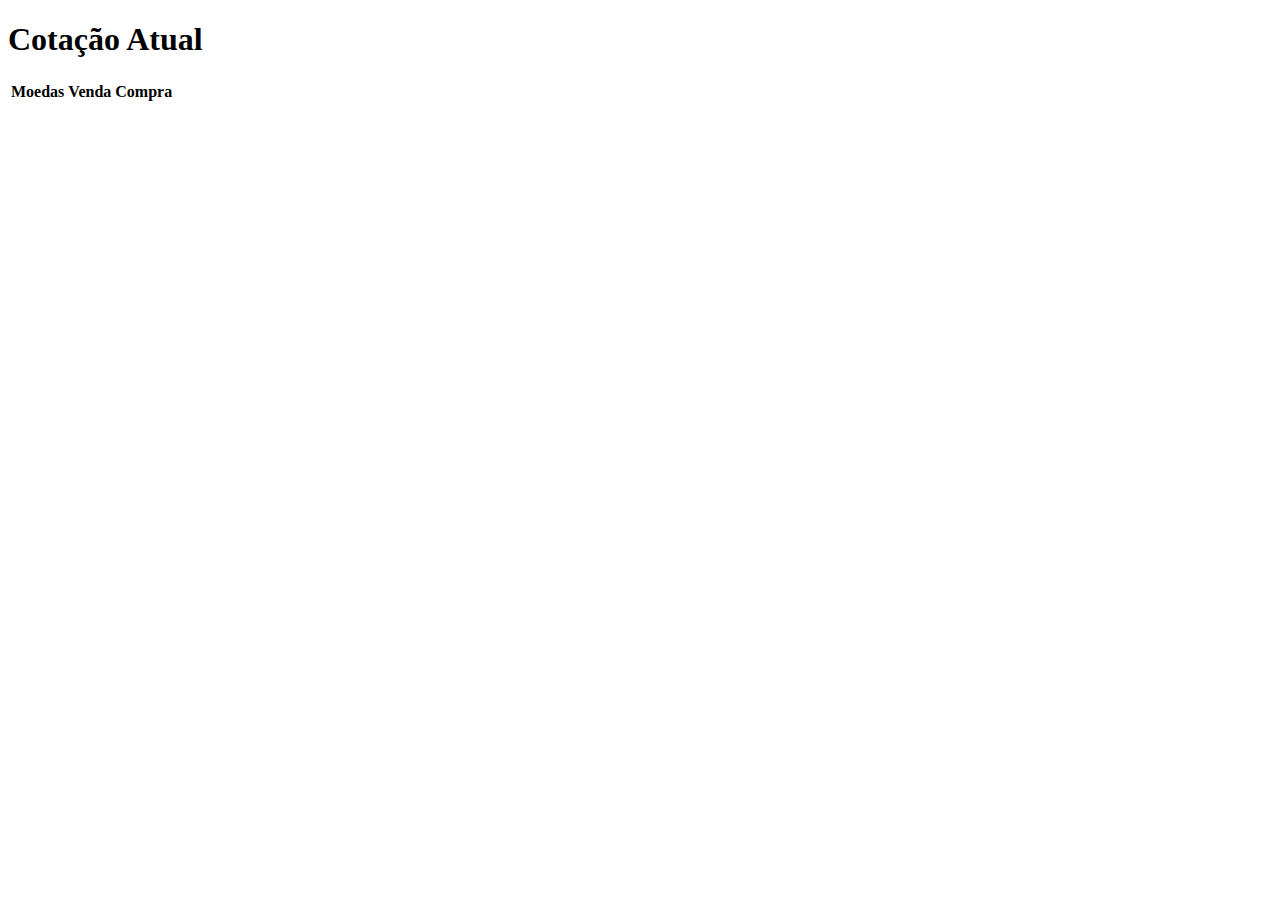
==== html/index.html @ a4136540 "coin name" ====
<!DOCTYPE html>
<html lang="pt-br">
<head>
    
    <meta charset="UTF-8">
    <meta name="viewport" content="width=device-width, initial-scale=1.0">
    <title>Cotação</title>
    <link rel="stylesheet" href="/css/style.css">
</head>
<body>
    <div class="container">
        <h1>Cotação Atual</h1>
    </div>
    <div class="popup-wrapper">
        
        <div class="popup">
            <div class="popup-close">x</div>
            <div class="popup-content">
                <h2 >Travar <span id="titleBlock"></span></h2>
                <label for="">Compra</label>
                <input type="text" id="buyer">
                <label for="">Venda</label>
                <input type="text" id="sell">
                <button class="buttonPopup">Travar</button>
            </div>
        </div>
    </div>







    <script type="module" src="/js/app.js"></script>
    <script type="module" src="/js/api.js"></script>
    <script type="module" src="/js/util.js"></script>
    <script type="module" src="/js/ui.js"></script>
    
    
    
</body>
</html>
---- css/style.css ----
* {
    box-sizing: border-box;
  }

  .buttonPopup { 
    display: block;
    margin: 20px auto;
    background: crimson;
    color: white;
    border: 0;
    cursor: pointer;
    padding: 6px 10px;
  }

  .popup-wrapper {
    display: none;
    background: rgba(0, 0, 0, .5);
    position: fixed;
    top: 0;
    left: 0;
    width: 100%;
    height: 100%;
  }


  .popup {
    font-family: arial;
    text-align: center;
    width: 100%;
    max-width: 300px;
    margin: 10% auto;
    padding: 20px;
    background: white;
    position: relative;
  }

  .popup-close {
    position: absolute;
    top: 5px;
    right: 10px;
    cursor: pointer;
  }
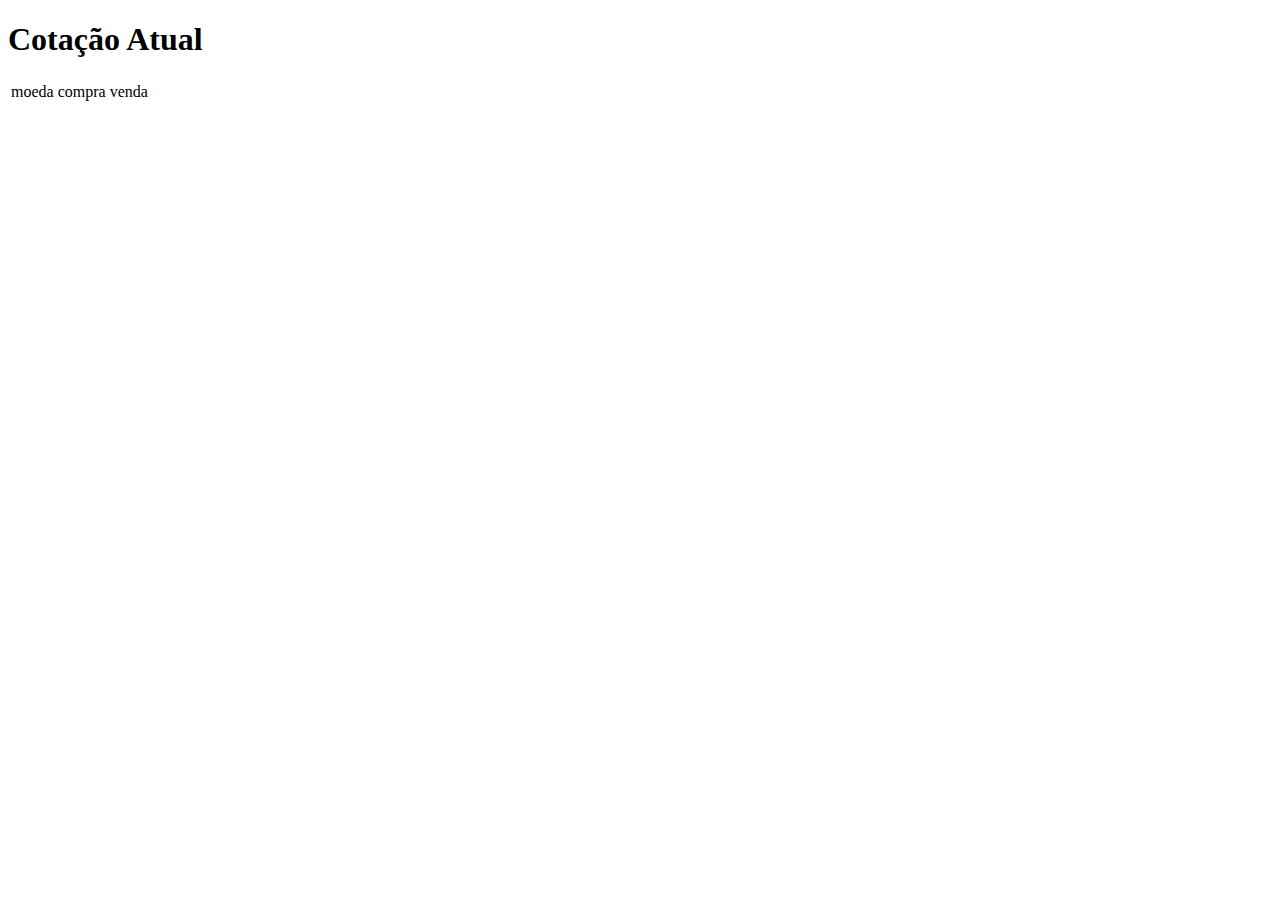
==== commit dc81ece5: "localstorage ok" ====
--- a/html/index.html
+++ b/html/index.html
@@ -22,6 +22,7 @@
                 <label for="">Venda</label>
                 <input type="text" id="sell">
                 <button class="buttonPopup">Travar</button>
+                <button class="buttonPopupDisbloc">Destravar</button>
             </div>
         </div>
     </div>
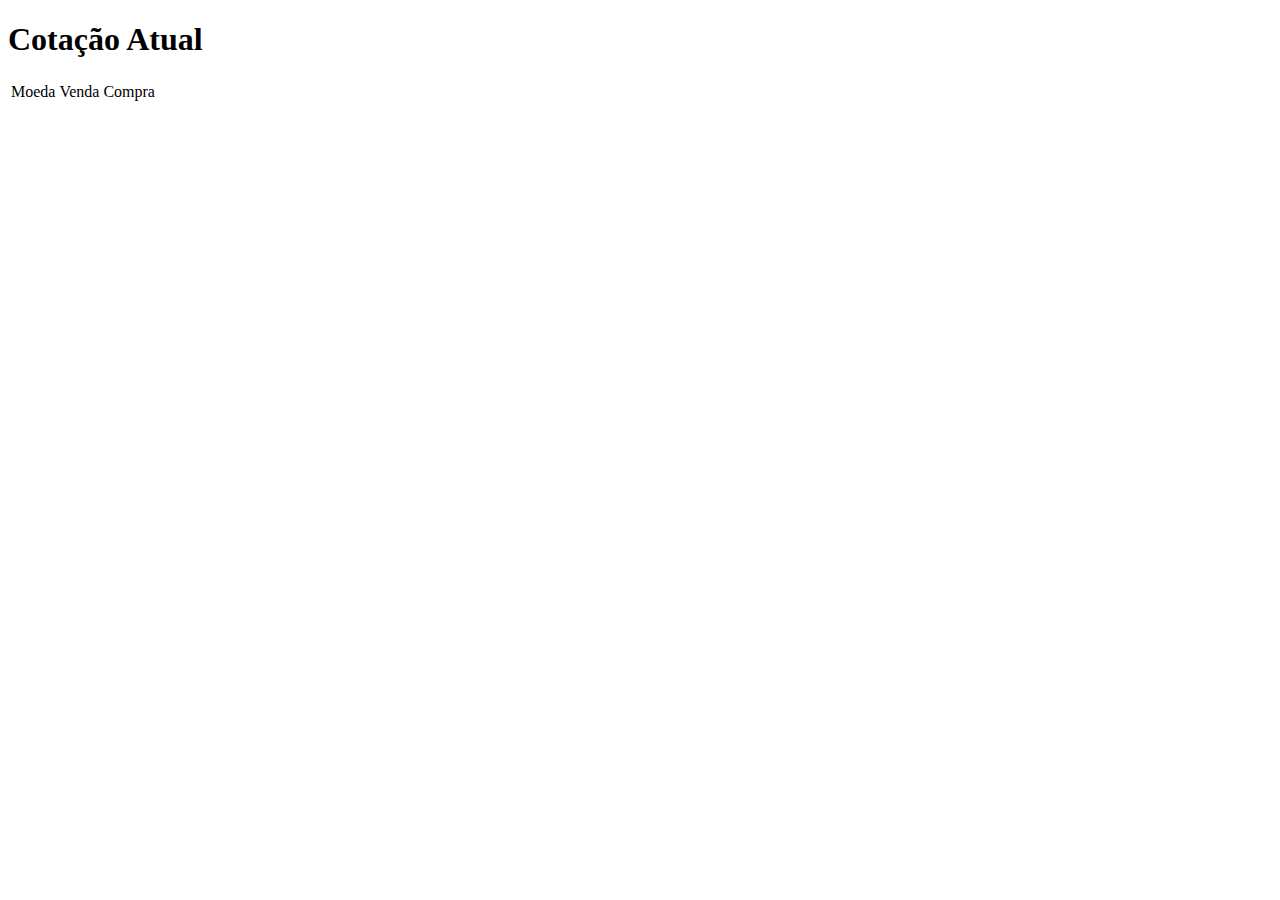
==== commit d6f6e09f: "fivecon" ====
--- a/html/index.html
+++ b/html/index.html
@@ -4,8 +4,9 @@
     
     <meta charset="UTF-8">
     <meta name="viewport" content="width=device-width, initial-scale=1.0">
+    <link rel="shortcut icon" href="../assests/Favicon/favicon.ico" type="image/x-icon">
+    <link rel="stylesheet" href="/css/style.css">
     <title>Cotação</title>
-    <link rel="stylesheet" href="/css/style.css">
 </head>
 <body>
     <div class="container">
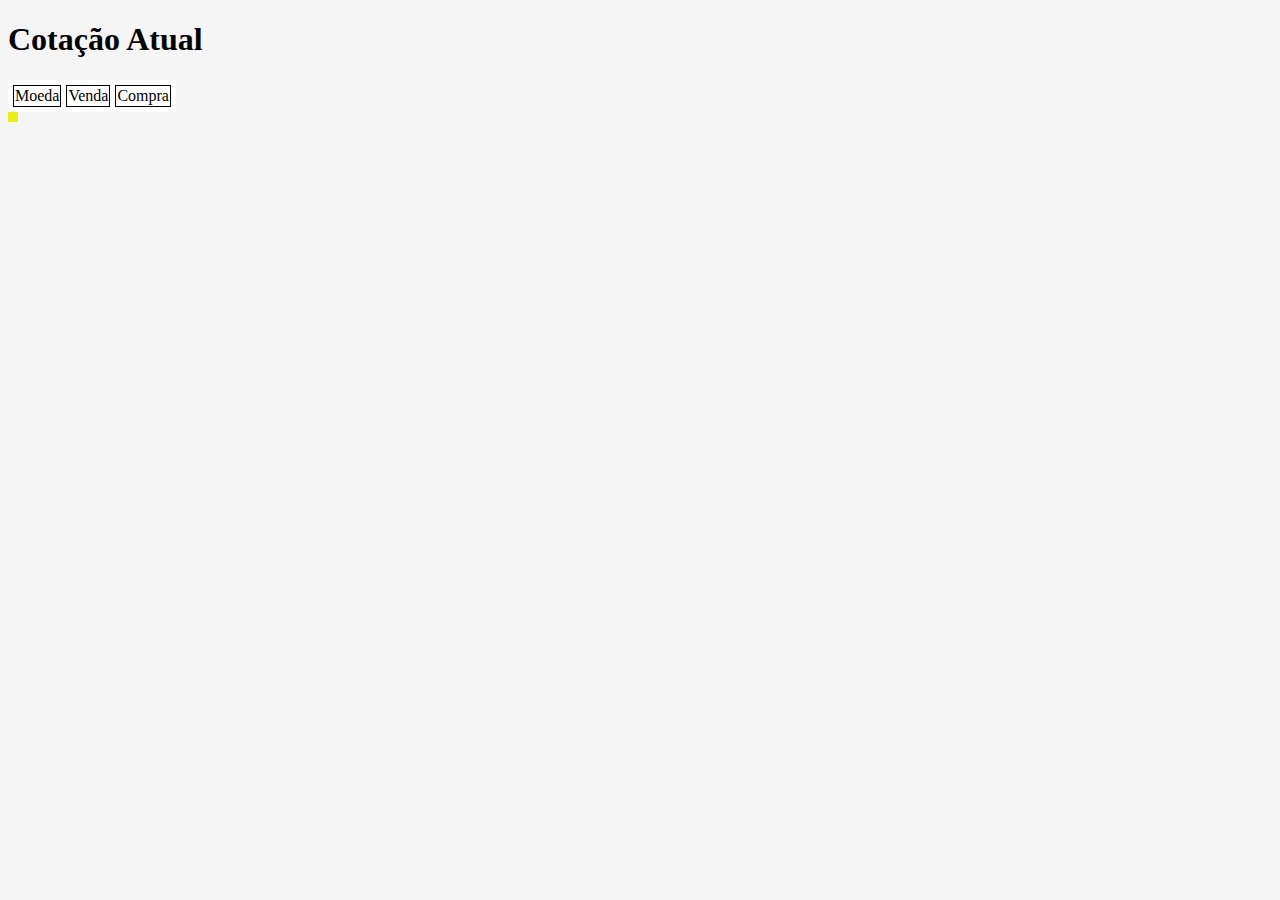
==== commit b8ce7a67: "1 css" ====
--- a/html/index.html
+++ b/html/index.html
@@ -5,12 +5,16 @@
     <meta charset="UTF-8">
     <meta name="viewport" content="width=device-width, initial-scale=1.0">
     <link rel="shortcut icon" href="../assests/Favicon/favicon.ico" type="image/x-icon">
-    <link rel="stylesheet" href="/css/style.css">
+    <link rel="stylesheet" href="style.css">
+    <link rel="stylesheet" href="/css/style-for-block-prices.css">
     <title>Cotação</title>
 </head>
 <body>
     <div class="container">
         <h1>Cotação Atual</h1>
+    </div>
+    <div class="container-table">
+        
     </div>
     <div class="popup-wrapper">
         
--- a/html/style.css
+++ b/html/style.css
@@ -0,0 +1,47 @@
+@charset "UTF-8";
+
+* {
+    box-sizing: border-box;
+  }
+
+body {
+    background-color: whitesmoke;
+}
+
+table {
+background-color: black;
+border: 5px solid rgb(238, 238, 14);
+border-collapse: separate;
+border-spacing: 5px;
+text-align: center;
+}
+
+
+.titleTb  {
+    background-color: transparent;
+    border: none;
+    background: white;
+    border-collapse: separate;
+    border-spacing: 5px;
+}
+
+.titleTb td {
+    background-color: rgb(78, 82, 81);
+    border: 1px solid black;
+    background: white;
+    border-collapse: separate;
+    border-spacing: 5px;
+}
+tbody {
+    color: aliceblue;
+    background-color: black;
+    
+}
+
+tbody td {
+
+    border: 1px solid rgb(216, 216, 231);
+    border-collapse: separate;
+    border-spacing: 5px;
+}
+
--- a/css/style-for-block-prices.css
+++ b/css/style-for-block-prices.css
@@ -0,0 +1,44 @@
+  @charset "UTF-8";
+  
+  * {
+    box-sizing: border-box;
+  }
+
+  .buttonPopup { 
+    display: block;
+    margin: 20px auto;
+    background: crimson;
+    color: white;
+    border: 0;
+    cursor: pointer;
+    padding: 6px 10px;
+  }
+
+  .popup-wrapper {
+    display: none;
+    background: rgba(0, 0, 0, .5);
+    position: fixed;
+    top: 0;
+    left: 0;
+    width: 100%;
+    height: 100%;
+  }
+
+
+  .popup {
+    font-family: arial;
+    text-align: center;
+    width: 100%;
+    max-width: 300px;
+    margin: 10% auto;
+    padding: 20px;
+    background: white;
+    position: relative;
+  }
+
+  .popup-close {
+    position: absolute;
+    top: 5px;
+    right: 10px;
+    cursor: pointer;
+  }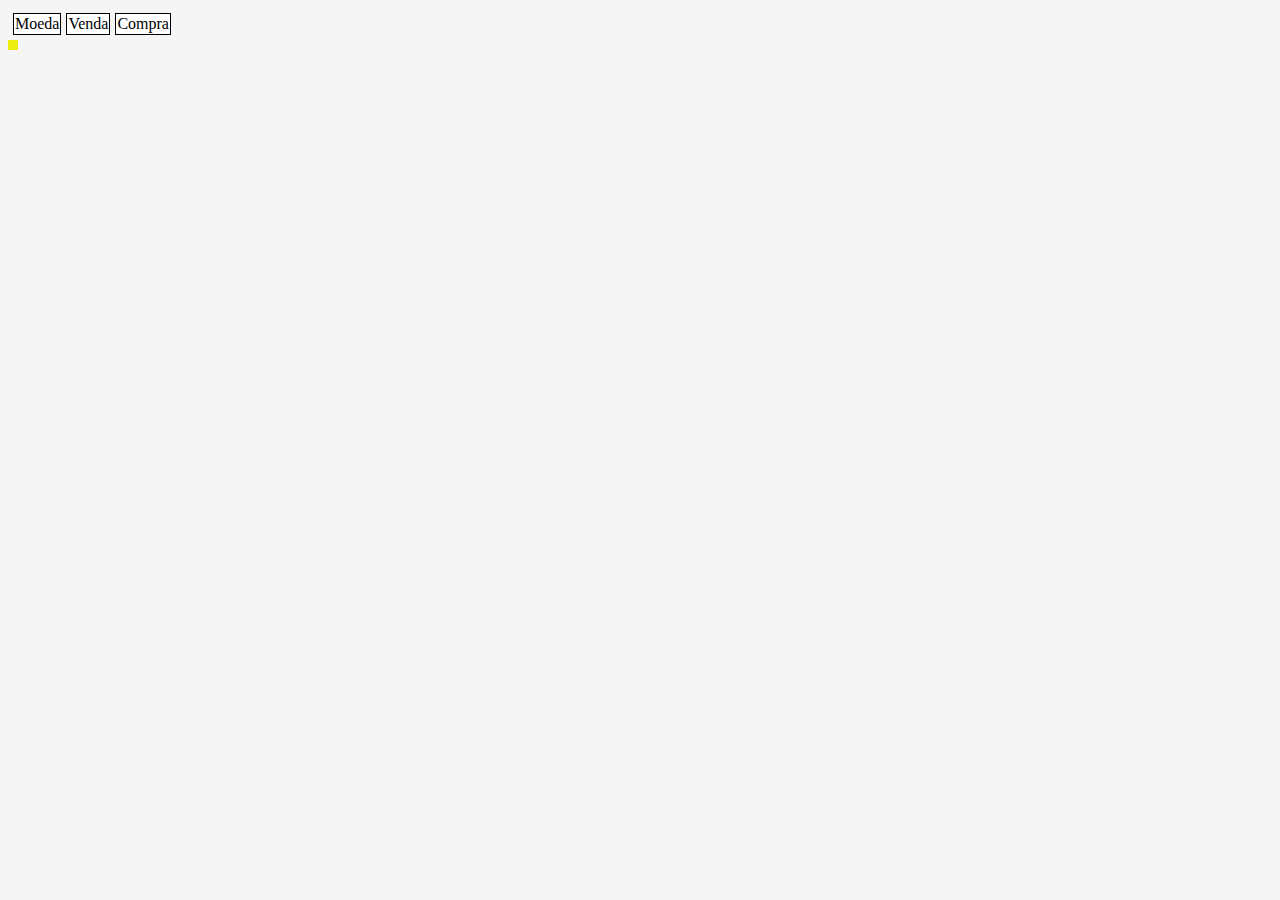
==== commit 75dbafd0: "ajustes css" ====
--- a/html/index.html
+++ b/html/index.html
@@ -11,11 +11,13 @@
 </head>
 <body>
     <div class="container">
-        <h1>Cotação Atual</h1>
-    </div>
+        
+    
     <div class="container-table">
         
     </div>
+    <div class="cointainbuttons"></div>
+</div>
     <div class="popup-wrapper">
         
         <div class="popup">
--- a/html/style.css
+++ b/html/style.css
@@ -6,6 +6,14 @@
 
 body {
     background-color: whitesmoke;
+}
+
+
+.container {
+    display: flex;
+}
+.container-table {
+
 }
 
 table {
@@ -20,7 +28,6 @@
 .titleTb  {
     background-color: transparent;
     border: none;
-    background: white;
     border-collapse: separate;
     border-spacing: 5px;
 }
@@ -35,11 +42,14 @@
 tbody {
     color: aliceblue;
     background-color: black;
-    
+}
+
+.cointainbuttons {
+    width: 30px;
+    height: max-content;
 }
 
 tbody td {
-
     border: 1px solid rgb(216, 216, 231);
     border-collapse: separate;
     border-spacing: 5px;
--- a/css/style-for-block-prices.css
+++ b/css/style-for-block-prices.css
@@ -24,6 +24,12 @@
     height: 100%;
   }
 
+  .button-coins {
+
+    background-color: black;
+    cursor: pointer;
+  }
+
 
   .popup {
     font-family: arial;
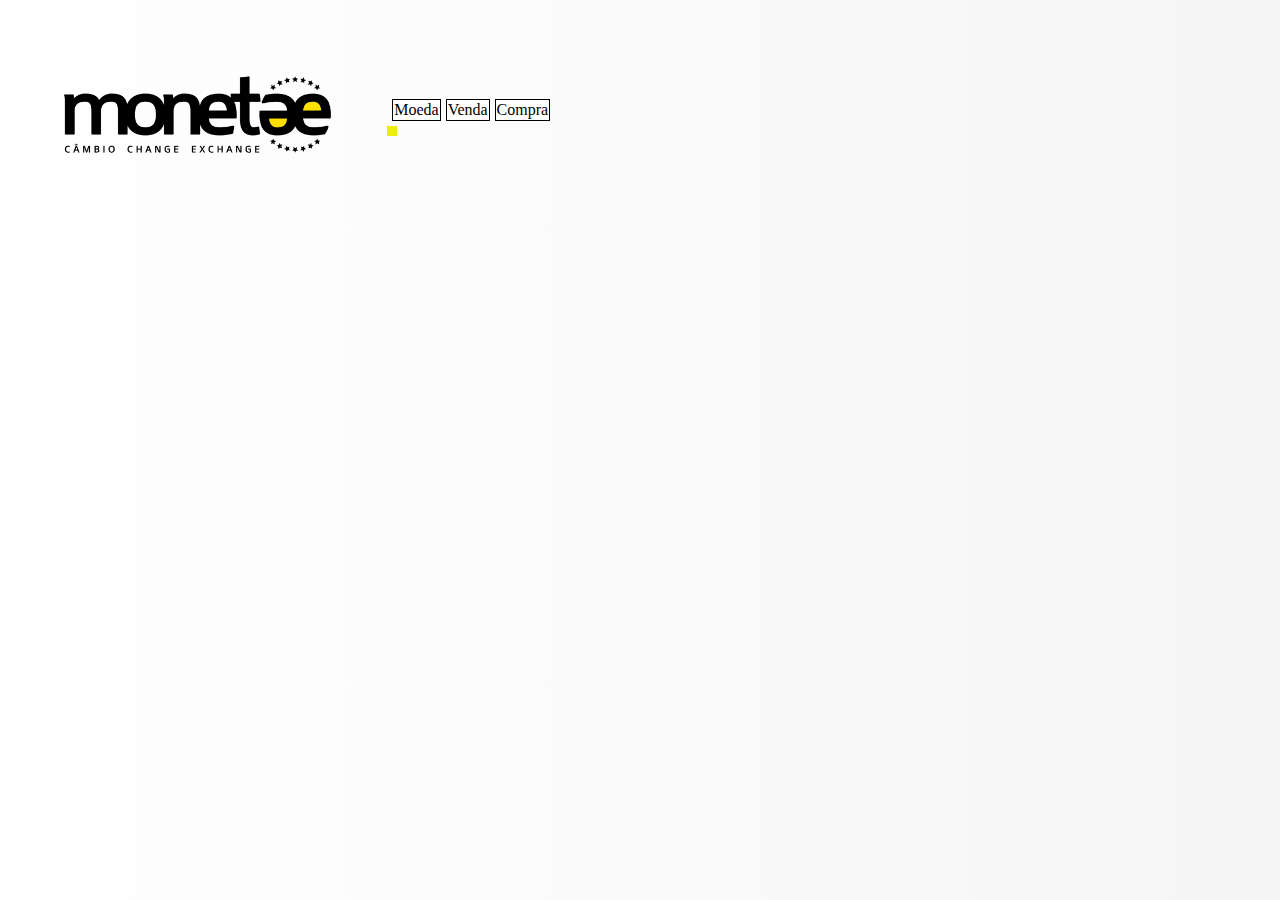
==== commit bf368f43: "RETOQUES" ====
--- a/html/index.html
+++ b/html/index.html
@@ -10,6 +10,7 @@
     <title>Cotação</title>
 </head>
 <body>
+    <img src="../assests/backgrounds/MOEDA.png" alt="Loho Monetae Câmbio" id="logo">
     <div class="container">
         
     
--- a/html/style.css
+++ b/html/style.css
@@ -6,11 +6,14 @@
 
 body {
     background-color: whitesmoke;
+    background-image: linear-gradient(to right, white, whitesmoke);
+    display: flex;
 }
 
 
 .container {
     display: flex;
+    align-items: center;
 }
 .container-table {
 
@@ -23,7 +26,6 @@
 border-spacing: 5px;
 text-align: center;
 }
-
 
 .titleTb  {
     background-color: transparent;
@@ -45,9 +47,18 @@
 }
 
 .cointainbuttons {
+    padding-top: 20px;
     width: 30px;
     height: max-content;
 }
+
+.button-coins {
+
+    background-color: black;
+    cursor: pointer;
+    margin-top: 20px;
+  }
+
 
 tbody td {
     border: 1px solid rgb(216, 216, 231);
@@ -55,3 +66,7 @@
     border-spacing: 5px;
 }
 
+#logo {
+
+    width: 30%;
+}
--- a/css/style-for-block-prices.css
+++ b/css/style-for-block-prices.css
@@ -24,13 +24,6 @@
     height: 100%;
   }
 
-  .button-coins {
-
-    background-color: black;
-    cursor: pointer;
-  }
-
-
   .popup {
     font-family: arial;
     text-align: center;
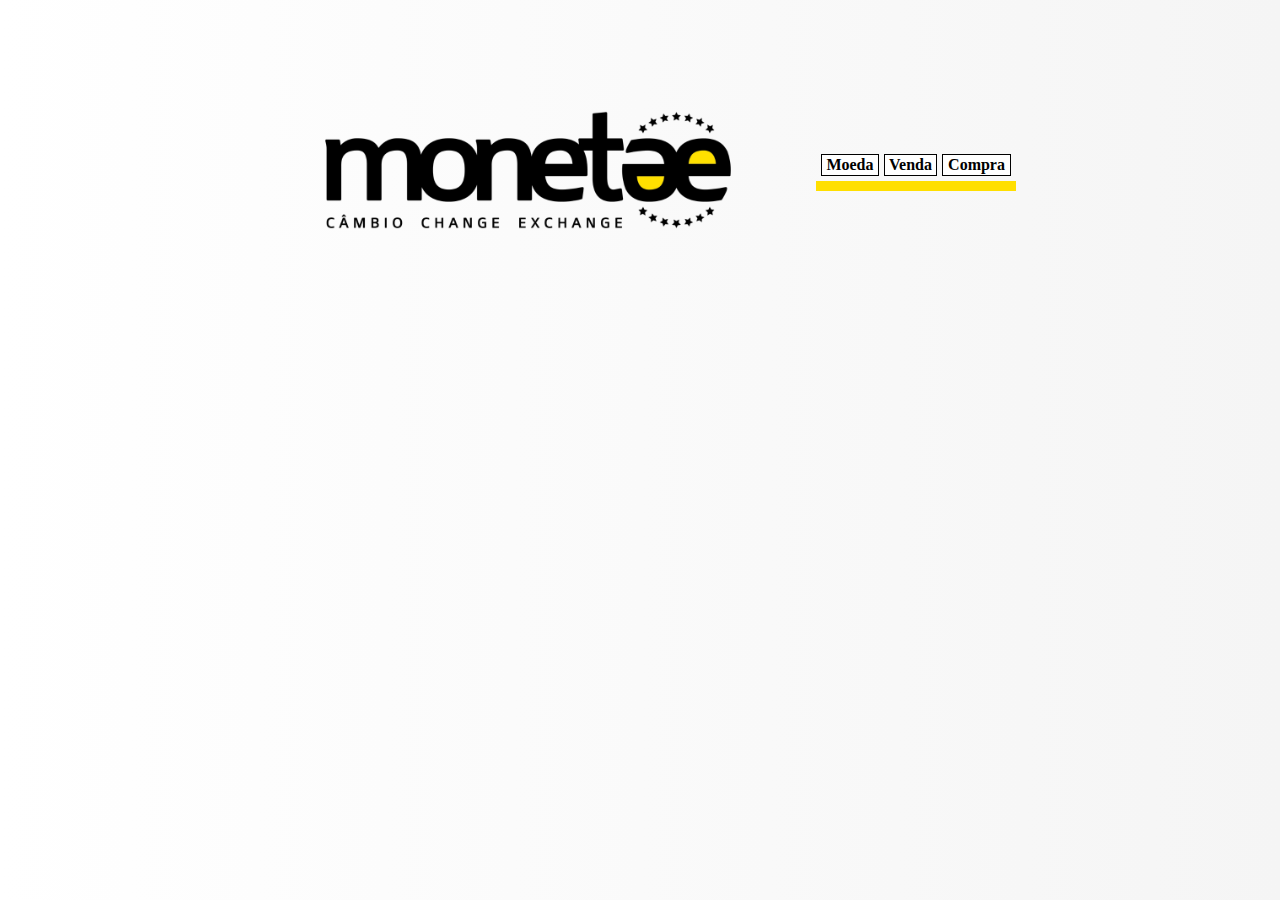
==== commit 7067fe67: "css" ====
--- a/html/index.html
+++ b/html/index.html
@@ -25,12 +25,16 @@
             <div class="popup-close">x</div>
             <div class="popup-content">
                 <h2 >Travar <span id="titleBlock"></span></h2>
-                <label for="">Compra</label>
-                <input type="text" id="buyer">
-                <label for="">Venda</label>
-                <input type="text" id="sell">
-                <button class="buttonPopup">Travar</button>
-                <button class="buttonPopupDisbloc">Destravar</button>
+                <label for="compra" >Compra</label>
+                <input type="text" id="buyer" nome="compra" placeholder="Digite a cotação de compra." data-js="input-buyer">
+                <label for="venda">Venda</label>
+                <input type="text" id="sell" name="venda" placeholder="Digite a cotação de venda." data-js="input-sell">
+                <div class="buttons-confirm">
+                 
+                    <button class="buttonPopup">Travar</button>
+                    <button class="buttonPopupDisbloc">Destravar</button>
+
+                </div>
             </div>
         </div>
     </div>
--- a/html/style.css
+++ b/html/style.css
@@ -8,6 +8,8 @@
     background-color: whitesmoke;
     background-image: linear-gradient(to right, white, whitesmoke);
     display: flex;
+    justify-content: center;
+    width: 100%;
 }
 
 
@@ -21,7 +23,9 @@
 
 table {
 background-color: black;
-border: 5px solid rgb(238, 238, 14);
+font-weight: bold;
+border: 5px solid #ffdf00;
+width: 200px;
 border-collapse: separate;
 border-spacing: 5px;
 text-align: center;
@@ -44,9 +48,13 @@
 tbody {
     color: aliceblue;
     background-color: black;
+    width: 200%;
 }
 
 .cointainbuttons {
+    display: flex;
+    flex-direction: column;
+    margin-left: 10px;
     padding-top: 20px;
     width: 30px;
     height: max-content;
@@ -54,11 +62,23 @@
 
 .button-coins {
 
-    background-color: black;
+   background-image: url(../assests/triangle-svgrepo-com.svg);background-size: cover;
     cursor: pointer;
-    margin-top: 20px;
+    margin-top: 14px;
+    width: 12px;
+    height: 12px;
+    border: none;
+    background-color: transparent;
+    transition: 0.3s ease;
+    
   }
 
+
+  .button-coins:hover {
+
+    transform: scale(1.4);
+  
+  }
 
 tbody td {
     border: 1px solid rgb(216, 216, 231);
@@ -68,5 +88,5 @@
 
 #logo {
 
-    width: 30%;
+    width: 45%;
 }
--- a/css/style-for-block-prices.css
+++ b/css/style-for-block-prices.css
@@ -7,11 +7,64 @@
   .buttonPopup { 
     display: block;
     margin: 20px auto;
-    background: crimson;
+    background: rgb(15, 15, 15);
     color: white;
     border: 0;
     cursor: pointer;
+    border-radius: 5px;
     padding: 6px 10px;
+  }
+
+  .buttonPopupDisbloc {
+    display: block;
+    margin: 20px auto;
+    background: white;
+    color: rgb(8, 8, 8);
+    border: 0;
+    cursor: pointer;
+    border-radius: 5px;
+    padding: 6px 10px;
+  }
+
+  .popup-content {
+
+
+  }
+
+  label {
+    display: block;
+    margin-bottom: 5px;
+    font-weight: bold;
+  }
+
+
+  input {
+    width: 100%;
+    padding: 8px;
+    margin-bottom: 15px;
+    border: 1px solid #ccc;
+    border-radius: 5px;
+    font-size: 14px;
+
+  }
+
+  
+
+  .buttons-confirm {
+    display: flex;
+    justify-content: space-between;
+    margin-top: 20px;
+  }
+
+  .buttons-confirm button {
+
+    width: 48%;
+    padding: 10%;
+    border: none;
+    border-radius: 5px;
+    font-size: 14px;
+    cursor: pointer;
+
   }
 
   .popup-wrapper {
@@ -31,8 +84,9 @@
     max-width: 300px;
     margin: 10% auto;
     padding: 20px;
-    background: white;
+    background: #ffdf00;
     position: relative;
+    border-radius: 5px;
   }
 
   .popup-close {
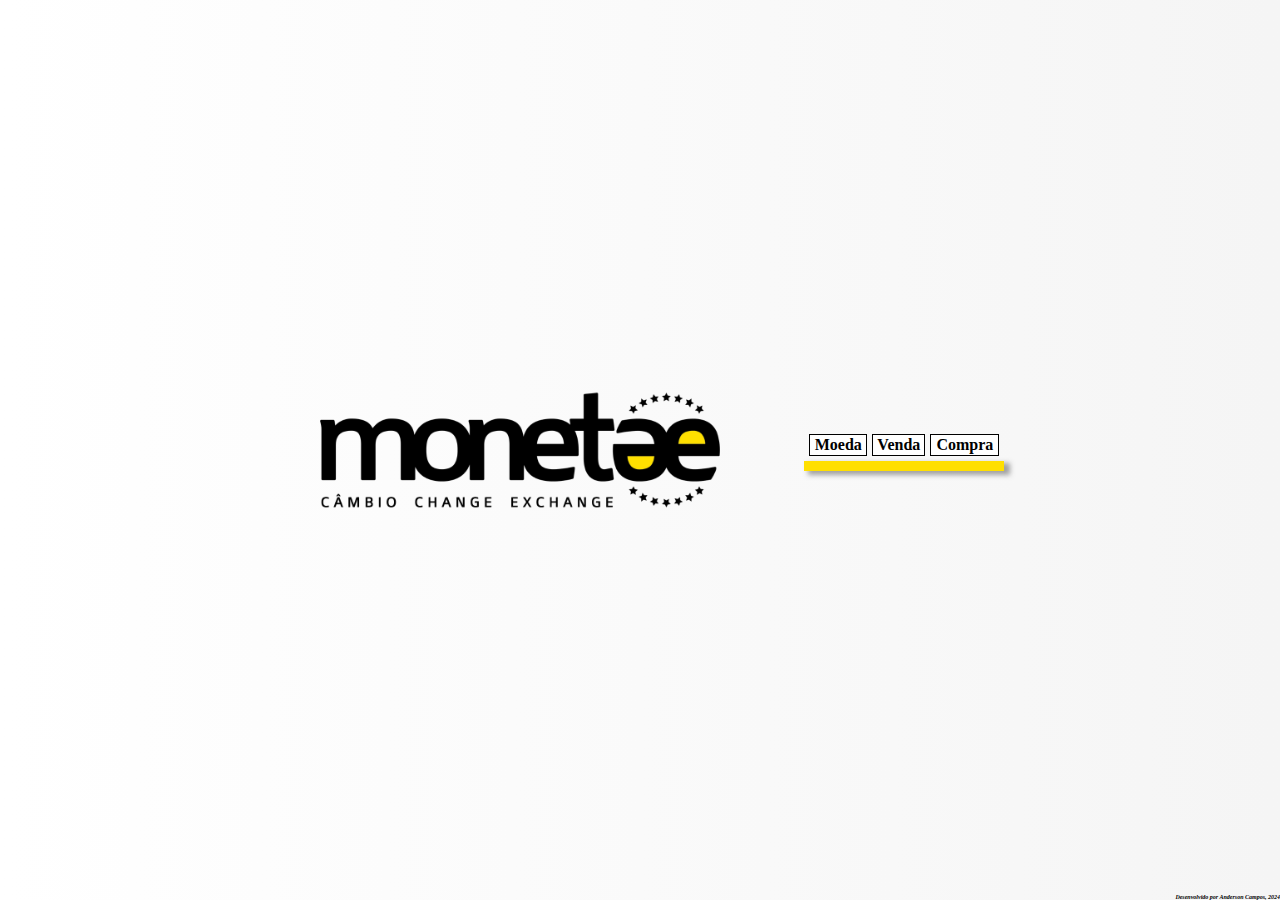
==== commit e02b1355: "ok v1" ====
--- a/html/index.html
+++ b/html/index.html
@@ -51,6 +51,6 @@
     <script type="module" src="/js/ui.js"></script>
     
     
-    
+    <footer>Desenvolvido por Anderson Campos, 2024</footer>
 </body>
 </html>--- a/html/style.css
+++ b/html/style.css
@@ -4,12 +4,14 @@
     box-sizing: border-box;
   }
 
-body {
+html, body {
     background-color: whitesmoke;
     background-image: linear-gradient(to right, white, whitesmoke);
     display: flex;
     justify-content: center;
+    align-items: center;
     width: 100%;
+    height: 100%;
 }
 
 
@@ -29,6 +31,7 @@
 border-collapse: separate;
 border-spacing: 5px;
 text-align: center;
+box-shadow: 5px 3px 5px 1px rgba(102, 102, 102, 0.596);
 }
 
 .titleTb  {
@@ -36,6 +39,7 @@
     border: none;
     border-collapse: separate;
     border-spacing: 5px;
+    box-shadow: none;
 }
 
 .titleTb td {
@@ -90,3 +94,10 @@
 
     width: 45%;
 }
+
+footer {
+    font: italic bold 0.3em "Times New Roman";
+    position: absolute;
+    right: 0;
+    bottom: 0;
+}
